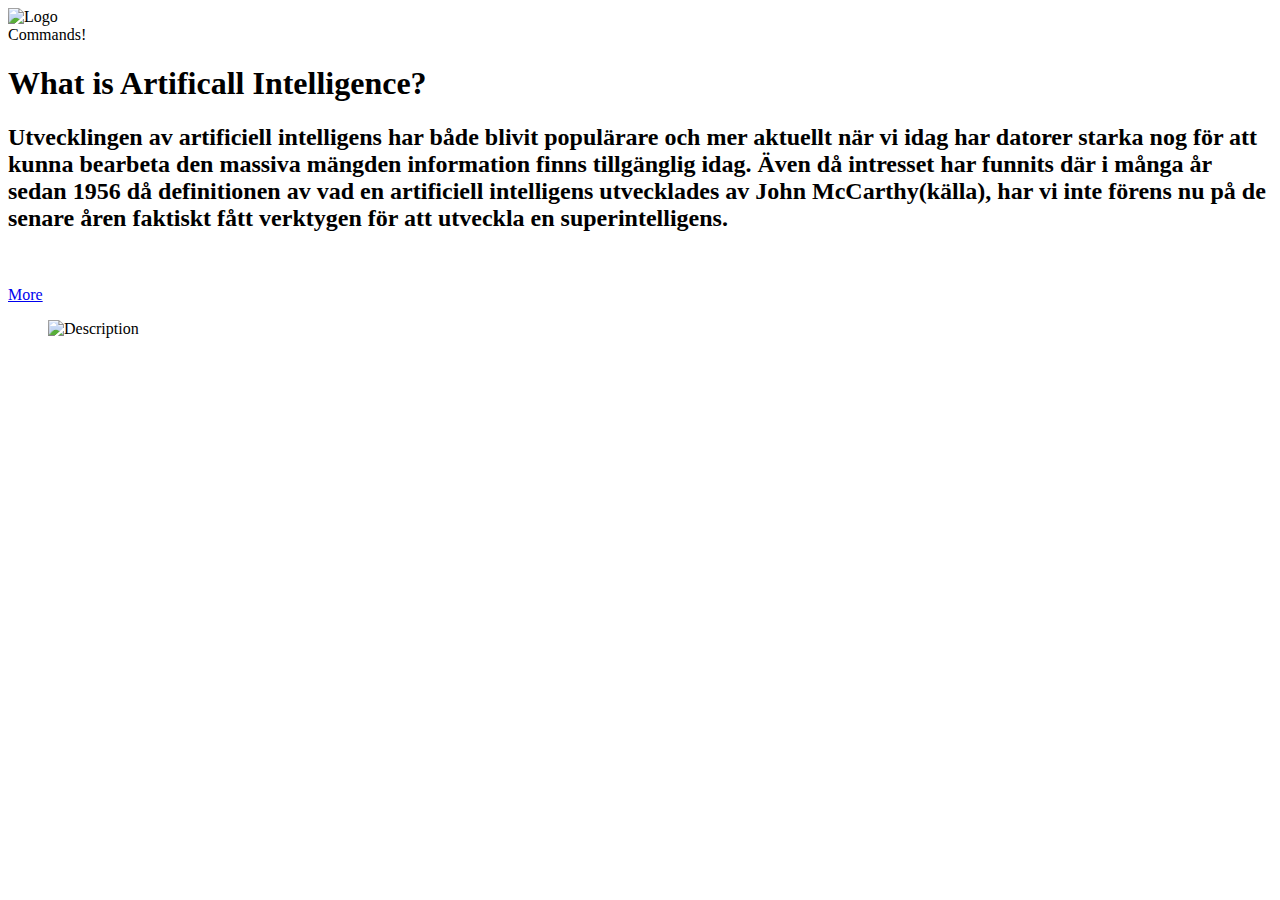
==== index.html @ 6d22f0c6 "Base" ====
<html>
  <head>
    <meta charset="utf-8">
    <meta name="viewport" content="width=device-width, initial-scale=1">
    <title>Voice Page</title>
    <link rel="stylesheet" href="https://maxcdn.bootstrapcdn.com/font-awesome/4.7.0/css/font-awesome.min.css">
    <link rel="stylesheet" href="https://cdnjs.cloudflare.com/ajax/libs/bulma/0.6.1/css/bulma.min.css">
      <link rel="stylesheet" type="text/css" href="css/style.css">
  </head>
 <body>
    <section class="hero is-fullheight is-default is-bold">
  <div class="hero-head">
    <nav class="navbar">
      <div class="container">
        <div class="navbar-brand">
          <a class="navbar-item">
            <img src="http://www.archello.com/sites/default/files/person/media/ai_logo_1.jpg" alt="Logo">
          </a>
        </div>
        <div id="navbarMenu" class="navbar-menu">
          <div class="navbar-start">
            <a class="navbar-item">
              Commands!
            </a>
          </div>
        </div>
      </div>
    </nav>
  </div>
    <div class="hero-body">
      <div class="container has-text-centered">
        <div class="columns is-vcentered">
          <div class="column is-5">
               <h1 class="title is-2">
              What is Artificall Intelligence?
            </h1>
            <h2 class="subtitle is-4">

Utvecklingen av artificiell intelligens har både blivit populärare och mer aktuellt när vi idag har datorer starka nog för att kunna bearbeta den massiva mängden information finns tillgänglig idag. Även då intresset har funnits där i många år sedan 1956 då definitionen av vad en artificiell intelligens utvecklades av John McCarthy(källa), har vi inte förens nu på de senare åren faktiskt fått verktygen för att utveckla en superintelligens.

            </h2>
               <br>
            <p class="has-text-centered">
              <a href="https://www.google.se/" class="button is-medium is-info is-outlined">
                More
              </a>
            </p>
          </div>

          <div class="column is-6 is-offset-1">
         <figure class="image is-6by3">
              <img src="https://www.idg.se/editorial/980/path/1.693819.1514882531!imageUploader/1894624733.jpg" alt="Description">
            </figure>

          </div>
        </div>
      </div>
    </div>
       <script src="//cdnjs.cloudflare.com/ajax/libs/annyang/2.6.0/annyang.min.js"></script>
<script>
if (annyang) {
  // Let's define our first command. First the text we expect, and then the function it should call
  var commands = {
    'show tps report': function() {
      $('#tpsreport').animate({bottom: '-100px'});
    }
  };

  // Add our commands to annyang
  annyang.addCommands(commands);

  // Start listening. You can call this here, or attach this call to an event, button, etc.
  annyang.start();
}
</script>
</body>
</html>
---- css/style.css ----
body {
    background-color: white;
}
.navbar-item img {
    max-height: 4.0rem;
}
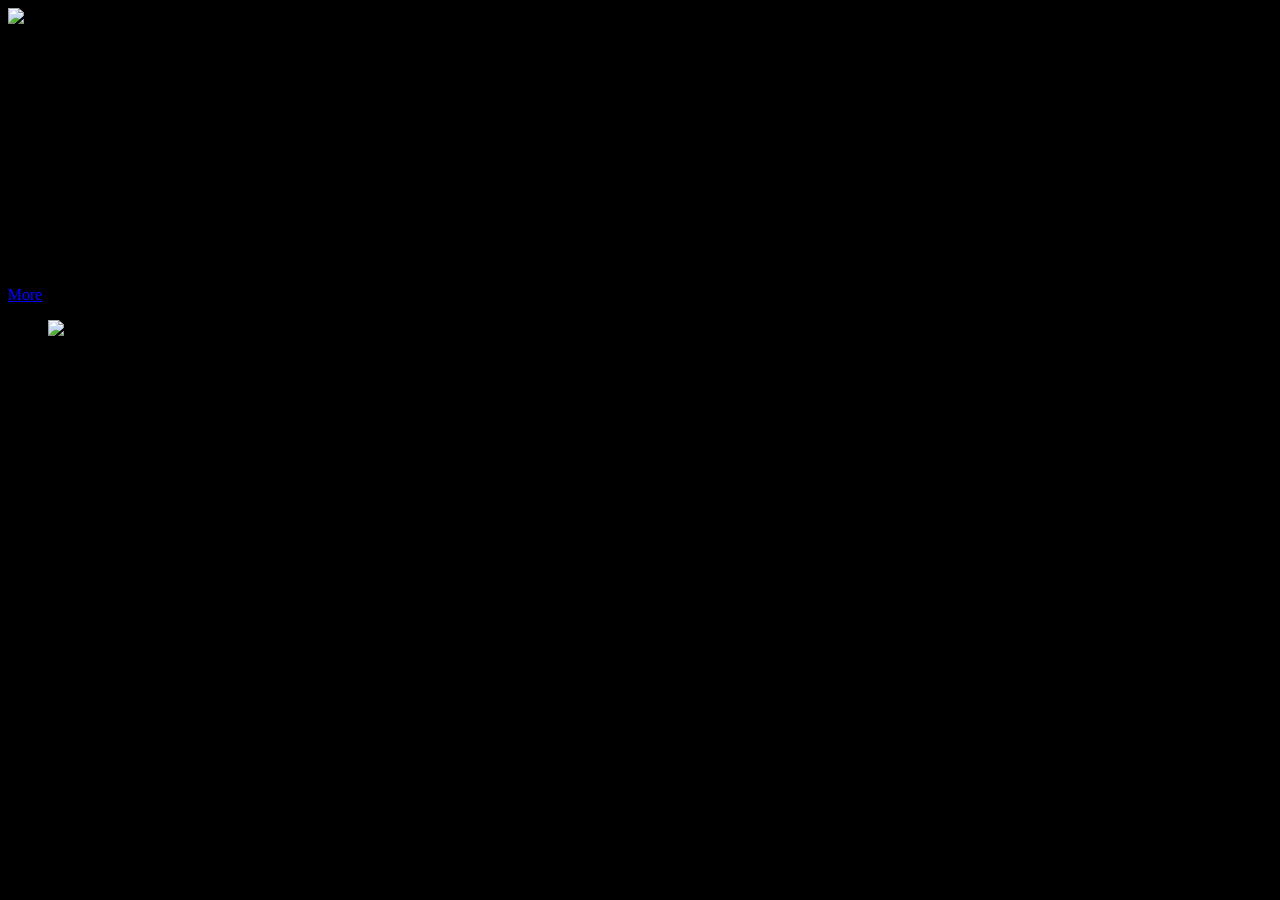
==== commit 09e8869b: "Röststyrning med fade in/out" ====
--- a/index.html
+++ b/index.html
@@ -1,77 +1,39 @@
 <html>
-  <head>
+<head>
     <meta charset="utf-8">
     <meta name="viewport" content="width=device-width, initial-scale=1">
     <title>Voice Page</title>
     <link rel="stylesheet" href="https://maxcdn.bootstrapcdn.com/font-awesome/4.7.0/css/font-awesome.min.css">
     <link rel="stylesheet" href="https://cdnjs.cloudflare.com/ajax/libs/bulma/0.6.1/css/bulma.min.css">
-      <link rel="stylesheet" type="text/css" href="css/style.css">
-  </head>
- <body>
-    <section class="hero is-fullheight is-default is-bold">
-  <div class="hero-head">
-    <nav class="navbar">
-      <div class="container">
-        <div class="navbar-brand">
-          <a class="navbar-item">
-            <img src="http://www.archello.com/sites/default/files/person/media/ai_logo_1.jpg" alt="Logo">
+    <link rel="stylesheet" type="text/css" href="css/style.css">
+    <script src="https://ajax.googleapis.com/ajax/libs/jquery/3.2.1/jquery.min.js"></script>
+    <script src="https://cdnjs.cloudflare.com/ajax/libs/annyang/2.6.0/annyang.min.js"></script>
+</head>
+<body>
+  <section class="hero is-fullheight is-default is-bold">
+      <div class="hero-head">
+          <nav class="navbar">
+              <div class="container">
+                  <div class="navbar-brand">
+                      <a class="navbar-item">
+          <img src="http://www.archello.com/sites/default/files/person/media/ai_logo_1.jpg" alt="Logo">
+        </a>
+                  </div>
+                  <div id="navbarMenu" class="navbar-menu">
+                      <div class="navbar-start">
+                          <a class="navbar-item">
+            Commands!
           </a>
-        </div>
-        <div id="navbarMenu" class="navbar-menu">
-          <div class="navbar-start">
-            <a class="navbar-item">
-              Commands!
-            </a>
-          </div>
-        </div>
+                      </div>
+                  </div>
+              </div>
+          </nav>
       </div>
-    </nav>
+  <div class="content-container">
   </div>
-    <div class="hero-body">
-      <div class="container has-text-centered">
-        <div class="columns is-vcentered">
-          <div class="column is-5">
-               <h1 class="title is-2">
-              What is Artificall Intelligence?
-            </h1>
-            <h2 class="subtitle is-4">
+    <script>
+    $('.content-container').load('content/index.html');
+    </script>
+</body>
 
-Utvecklingen av artificiell intelligens har både blivit populärare och mer aktuellt när vi idag har datorer starka nog för att kunna bearbeta den massiva mängden information finns tillgänglig idag. Även då intresset har funnits där i många år sedan 1956 då definitionen av vad en artificiell intelligens utvecklades av John McCarthy(källa), har vi inte förens nu på de senare åren faktiskt fått verktygen för att utveckla en superintelligens.
-
-            </h2>
-               <br>
-            <p class="has-text-centered">
-              <a href="https://www.google.se/" class="button is-medium is-info is-outlined">
-                More
-              </a>
-            </p>
-          </div>
-
-          <div class="column is-6 is-offset-1">
-         <figure class="image is-6by3">
-              <img src="https://www.idg.se/editorial/980/path/1.693819.1514882531!imageUploader/1894624733.jpg" alt="Description">
-            </figure>
-
-          </div>
-        </div>
-      </div>
-    </div>
-       <script src="//cdnjs.cloudflare.com/ajax/libs/annyang/2.6.0/annyang.min.js"></script>
-<script>
-if (annyang) {
-  // Let's define our first command. First the text we expect, and then the function it should call
-  var commands = {
-    'show tps report': function() {
-      $('#tpsreport').animate({bottom: '-100px'});
-    }
-  };
-
-  // Add our commands to annyang
-  annyang.addCommands(commands);
-
-  // Start listening. You can call this here, or attach this call to an event, button, etc.
-  annyang.start();
-}
-</script>
-</body>
 </html>
--- a/css/style.css
+++ b/css/style.css
@@ -1,5 +1,5 @@
 body {
-    background-color: white;
+    background-color: black;
 }
 .navbar-item img {
     max-height: 4.0rem;
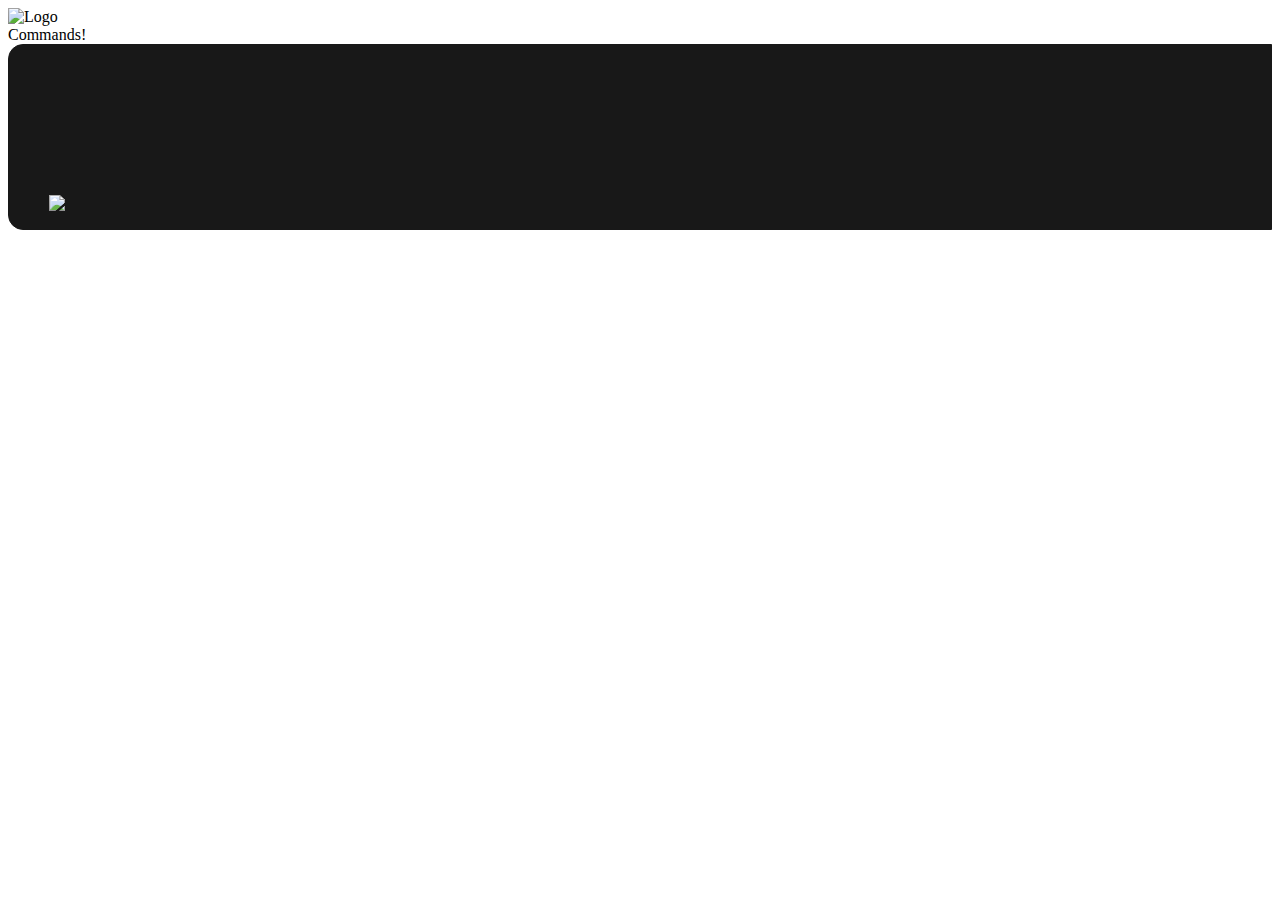
==== commit e6299048: "Konstig index" ====
--- a/index.html
+++ b/index.html
@@ -1,4 +1,5 @@
 <html>
+
 <head>
     <meta charset="utf-8">
     <meta name="viewport" content="width=device-width, initial-scale=1">
@@ -9,31 +10,36 @@
     <script src="https://ajax.googleapis.com/ajax/libs/jquery/3.2.1/jquery.min.js"></script>
     <script src="https://cdnjs.cloudflare.com/ajax/libs/annyang/2.6.0/annyang.min.js"></script>
 </head>
+
 <body>
-  <section class="hero is-fullheight is-default is-bold">
-      <div class="hero-head">
-          <nav class="navbar">
-              <div class="container">
-                  <div class="navbar-brand">
-                      <a class="navbar-item">
+    <section class="hero is-fullheight is-default is-bold">
+        <div class="hero-head">
+            <nav class="navbar">
+                <div class="container">
+                    <div class="navbar-brand">
+                        <a class="navbar-item">
           <img src="http://www.archello.com/sites/default/files/person/media/ai_logo_1.jpg" alt="Logo">
         </a>
-                  </div>
-                  <div id="navbarMenu" class="navbar-menu">
-                      <div class="navbar-start">
-                          <a class="navbar-item">
+                    </div>
+                    <div id="navbarMenu" class="navbar-menu">
+                        <div class="navbar-start">
+                            <a class="navbar-item">
             Commands!
           </a>
-                      </div>
-                  </div>
-              </div>
-          </nav>
-      </div>
-  <div class="content-container">
-  </div>
-    <script>
-    $('.content-container').load('content/index.html');
-    </script>
+                        </div>
+                    </div>
+                </div>
+            </nav>
+        </div>
+        <div class="hero-body">
+            <div class="container has-text-centered">
+                <div class="content-container">
+                </div>
+                <script>
+                    $('.content-container').load('content/index.html');
+                </script>
+            </div>
+        </div>
 </body>
 
 </html>
--- a/css/style.css
+++ b/css/style.css
@@ -1,6 +1,25 @@
 body {
-    background-color: black;
+    background-image: url('https://f.nordiskemedier.dk/2ce61qwg63k43hjb.jpg');
+    background-repeat: no-repeat;
+    background-size: cover;
+    max-height: 100%;
+    overflow: hidden;
 }
 .navbar-item img {
     max-height: 4.0rem;
 }
+
+.overlay-background {
+  background-color: black;
+  opacity: 0.9;
+  border: 0.1px solid black;
+  border-radius: 15px 0 0 15px;
+}
+
+.overlay-background img {
+}
+
+#selfdriving-cars {
+  background-image: url('https://fortunedotcom.files.wordpress.com/2017/10/intel_lebron_car_0102_lv_1080x10801.jpg');
+  background-size: cover;
+}
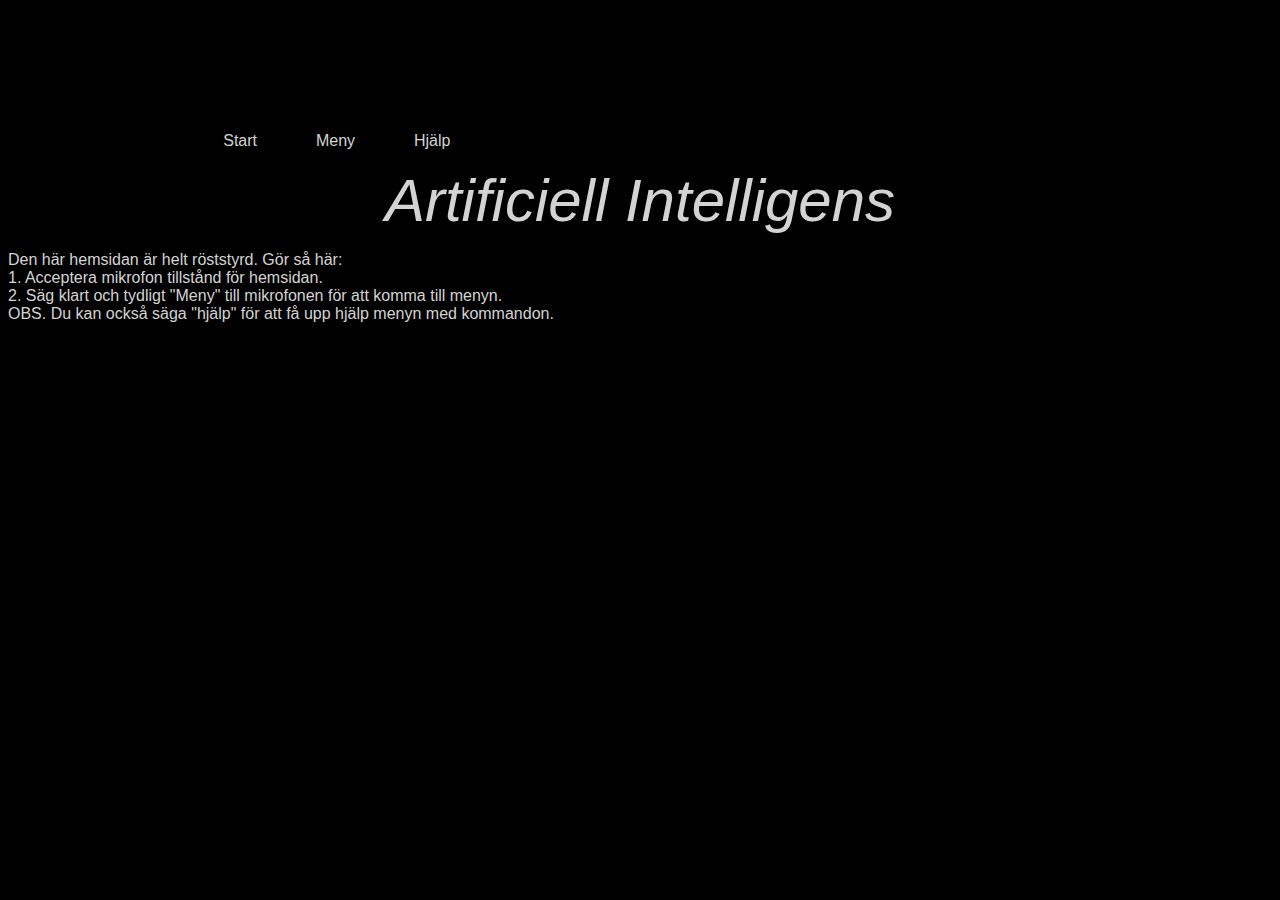
==== commit c5f5a306: "Det vi gjorde hos mig liksom" ====
--- a/index.html
+++ b/index.html
@@ -12,25 +12,30 @@
 </head>
 
 <body>
-    <section class="hero is-fullheight is-default is-bold">
+  <div class="logo-container">
+    <p><span class="icon"> <img class="microphone-icon"></img></span>Start <span class="icon"><img class="microphone-icon"></img></span> Meny <span class="icon"><img class="microphone-icon"></img></span> Hjälp</p>
+    <img src="http://www.dreamz.ai/wp-content/uploads/2016/06/Dreamz-icon-small-1-e1467178120806.png" alt="">
+  </div>
+
+    <!--<section class="hero is-fullheight is-default is-bold">
         <div class="hero-head">
             <nav class="navbar">
                 <div class="container">
                     <div class="navbar-brand">
-                        <a class="navbar-item">
-          <img src="http://www.archello.com/sites/default/files/person/media/ai_logo_1.jpg" alt="Logo">
-        </a>
+                        <div class="navbar-item">
+          <img src="http://www.dreamz.ai/wp-content/uploads/2016/06/Dreamz-icon-small-1-e1467178120806.png" alt="Logo">
+        </div>
                     </div>
                     <div id="navbarMenu" class="navbar-menu">
                         <div class="navbar-start">
-                            <a class="navbar-item">
-            Commands!
-          </a>
+                            <div class="navbar-item">
+            Best AI Karlshamn
+          </div>
                         </div>
                     </div>
                 </div>
             </nav>
-        </div>
+        </div>-->
         <div class="hero-body">
             <div class="container has-text-centered">
                 <div class="content-container">
--- a/css/style.css
+++ b/css/style.css
@@ -1,22 +1,73 @@
 body {
-    background-image: url('https://f.nordiskemedier.dk/2ce61qwg63k43hjb.jpg');
+    background-image: url('https://d2v9y0dukr6mq2.cloudfront.net/video/thumbnail/SHUvqPx7giw9eenf2/videoblocks-tron-blue-artificial-intelligence-ai-grid-with-light-rays-background-animation_sumxbciihg_thumbnail-full01.png');
     background-repeat: no-repeat;
     background-size: cover;
     max-height: 100%;
     overflow: hidden;
+    background-color: black;
+    color: lightgray;
+    text-shadow: 2px 2px black;
+
+    font-family: Verdana, Geneva, sans-serif;
 }
 .navbar-item img {
-    max-height: 4.0rem;
+    max-height: 10em;
+}
+
+img.microphone-icon {
+  content: url('http://cdn.mysitemyway.com/icons-watermarks/flat-circle-white-on-black/foundation/foundation_microphone/foundation_microphone_flat-circle-white-on-black_512x512.png');
+}
+
+.title {
+  margin-top: -75px;
+}
+
+.logo-container img {
+  max-height: 150px;
+  width: auto;
+  margin: 25px;
+}
+
+.logo-container {
+  margin-bottom: 10px;
+}
+
+.logo-container p {
+  float: right;
+  margin-right: 65%;
+  margin-top: 7%;
+}
+
+.logo-container p span img {
+  position: relative;
+  top: 6px;
+  left: 1px;
 }
 
 .overlay-background {
-  background-color: black;
-  opacity: 0.9;
-  border: 0.1px solid black;
-  border-radius: 15px 0 0 15px;
+  overflow: hidden;
+}
+
+.overlay-background p {
+  padding-left: 25px;
+  padding-top: 25px;
+  text-align: left;
+
+}
+
+.title {
+  text-align: center;
+  color: lightgray;
+  font-style: italic;
+  text-shadow: 2px 2px black;
 }
 
 .overlay-background img {
+  float: right;
+  margin-left: 10px;
+  width: 40%;
+  opacity: 0.75;
+  border-radius: 85%;
 }
 
 #selfdriving-cars {
